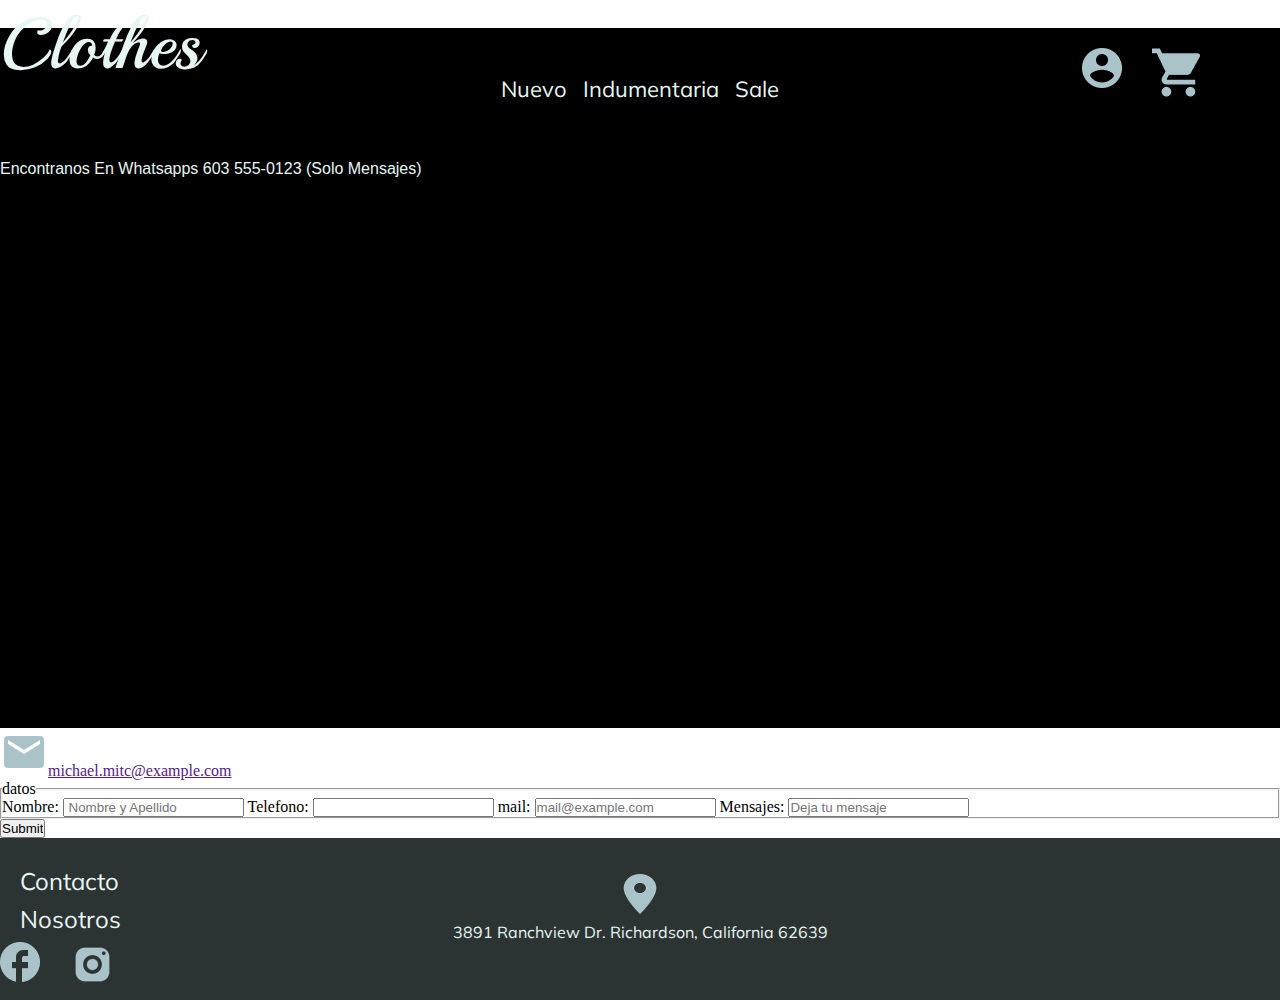
==== pages/contacto.html @ 0af41d3f "subiendo proyecto" ====
<!DOCTYPE html>
<html lang="en">
<head>
    <meta charset="UTF-8">
    <meta http-equiv="X-UA-Compatible" content="IE=edge">
    <meta name="viewport" content="width=device-width, initial-scale=1.0">
    <link rel="stylesheet" href="../css/style.css">

    <link rel="preconnect" href="https://fonts.googleapis.com">
    <link rel="preconnect" href="https://fonts.gstatic.com" crossorigin>
    <link href="https://fonts.googleapis.com/css2?family=Playball&display=swap" rel="stylesheet">

    <link rel="preconnect" href="https://fonts.googleapis.com">
    <link rel="preconnect" href="https://fonts.gstatic.com" crossorigin>
    <link href="https://fonts.googleapis.com/css2?family=Mulish:wght@200&display=swap" rel="stylesheet">
    <title>Document</title>
</head>
<body>
    <div class="clothes">
        <p><a href="../index.html">clothes</a></p>
    </div>
    <div>
        <nav> <!--barra de navegacion-->
            <div class="div-bar">
              <ul class="navbar">
                <li><a href="./pages/galeria.html">nuevo</a></li>
                <li><a href="./pages/galeria.html">indumentaria</a></li>
                <li><a href="./pages/galeria.html">sale</a></li>
              </ul>
            </div>
            <div>
                <ul class="icons">
                    <li><a href=""><img src="../assets/img/logo/registrarme.png" alt="registrate"></a></li>
                    <li><a href=""><img src="../assets/img/logo/shopping-cart.png" alt="carrito-de-compra"></a></li> 
                </ul>
            </div>
        </nav>
    </div>
    </header>
    <main>
        <div class="main-contacto">
            <p>Encontranos en Whatsapps 603 555-0123 (solo mensajes)</p>
        </div>
        <div class="icon-mail">
            <a href=""><img src="../assets/img/logo/mail.png" alt="mail">michael.mitc@example.com</a>
        </div>
        <div>
            <form action="" method="">
                <fieldset>
                    <legend>datos</legend>
                    <label for="nombre">
                        <span>Nombre:</span>
                        <input type="text" id="nombre" placeholder=" Nombre y Apellido">
                    </label>
                    <label for="telefono">
                        <span>Telefono:</span>
                        <input type="text" id="telefono" placeholder="">
                    </label>
                    <label for="mail">
                        <span>mail:</span>
                        <input type="text" id="mail" placeholder="mail@example.com">
                    </label>
                    <label for="mensajes">
                        <span>Mensajes:</span>
                        <input type="text" id="mensajes" placeholder="Deja tu mensaje">
                    </label>
                </fieldset>
                <input type="submit">
            </form>
        </div>

        </main>
    <footer>
          <div>
            <ul class="con-nos">
                <li><a href="./pages/contacto.html">contacto</a></li>
                <li><a href="./pages/nosotros.html">nosotros</a></li>
            </ul> 
        </div>
        <div class="logo-ubc">
            <a href="https://goo.gl/maps/T9C5P5ir2fDLWXQv7" target="_blank"><img src="../assets/img/logo/location.png" alt="ubicacion"></a>
            <p>3891 Ranchview Dr. Richardson, California 62639</p>
        </div>
        <div>
            <ul class="face-inst">
                <li><a href="https://es-la.facebook.com/" target="_blank"><img src="../assets//img//logo/facebook.png" alt="facebook"></a></li>
                <li><a href="https://www.instagram.com/" target="_blank"><img src="../assets/img/logo/instagram.png" alt="instagram"></a></li>
            </ul>
        </div>   
</body>
</html>
---- css/style.css ----
*{  margin: 0;
    padding: 0;
    box-sizing: border-box;
}
/*#2C3333 #395B64 #E7F6F2 #A5C9CA
font-family: 'Playball', cursive;
font-family: 'Mulish', sans-serif;
*/
header{
    background: #2c3333;
    width: 100%;
    height: 17vh;
    background-size: cover;
}


.nombre
{   text-decoration: none;
    font-family: 'Playball', cursive;
    font-size: 72px;
    color: #E7F6F2;
    text-transform: capitalize;
    padding-right: 10px;
    position: absolute;
    top: 0%;

}

.clothes p a{
    text-decoration: none;
    font-family: 'Playball', cursive;
    font-size: 72px;
    color: #E7F6F2;
    text-transform: capitalize;
    padding-right: 10px;
    position: absolute;
    top: 0%;

}

.div-bar ul{
    position: relative;
    top: 75px;
    list-style: none;
    display: flex;
    flex-direction: row;
    justify-content: center;
}

/* fuente barra de navegacion box modeling*/
.navbar li a{
    font-family: 'Mulish', sans-serif ;
    text-transform: capitalize;
    color: #E7F6F2;
    text-decoration: none;
    font-size: 22px;
    padding: 0.3rem 0.5rem 0.3rem 0.5rem;
   /*background-color: black;*/
}

/* logos resgistro y compra */
.icons{ 
    position: absolute;
    top: 48px ;
    right: 0px;
    padding-right: 5rem;
    list-style: none;
    display: flex;
    flex-direction: row;
    gap: 30px;
}

.fondo-main{
    background-image: url(../assets/img/fondo-1440.jpg);
    width: 100%;
    height: 700px;
    background-position: center;
    background-size:cover;
}

.prendas{
    position: relative;
    top: 20rem;
    list-style: none;
    display: flex;
    flex-direction: row;
    justify-content: space-evenly;

}

.prendas li a{
    padding-top:110px;
    padding-bottom: 10px;
    padding-left: 10px;
    padding-right: 10px;
   /* background-color: beige;
    border-color: aqua;
    border-style:solid ;*/
}



/*logo whatsaap*/
.wtsp{
    position: fixed;
    top:30rem;
    right: 2rem;
    
}


footer{ 
    width: 100%;
    height: 18vh;
    background: #2C3333;
    background-size:cover;
}


.con-nos{
    list-style: none;
    position:absolute;
    padding-top: 28px ;
    padding-left: 20px ;
    display: flex;
    flex-direction: column;
    row-gap: 8px;

}/****ancla-contacto-nosotros***/
.con-nos li a{
    font-family: 'Mulish', sans-serif;
    text-decoration:none;
    text-transform: capitalize;
    font-size: 24px;
    color: #E7F6F2;
}


.logo-ubc{
    display:flex;
    flex-direction:column;
    align-items:center;
    padding-top: 2rem;

}
.logo-ubc{
    font-family: 'Mulish', sans-serif;
    text-decoration:none;
    text-transform: capitalize;
    font-size: 16px;
    color: #E7F6F2;
}




.logos-face-inst {
    position: absolute;
    right: 6rem;
    top: 55rem;
   

}
.face-inst{
    list-style: none;
    display: flex;
    flex-direction: row;
    gap: 30px;
    
    }
  



/***nosotros***/
 .container-titulo{
    list-style: none;
    font-size: 20px;
    font-family: 'Mulish', sans-serif; 
    color: #E7F6F2;
    text-transform: capitalize;
    position:absolute;
    top: 1rem;
    left: 40rem;
    
}
 
 .contenedor{
    width: 100%;
    height: 700px;
    background-color: black;
    background-size: contain;
    font-family: Arial, Helvetica, sans-serif;
    color: #E7F6F2;
    text-transform: capitalize;
   


 }

 /***contactos***/
.main-contacto{
    width: 100%;
    height: 700px;
    background-color: black;
    background-size: contain;
    font-family: Arial, Helvetica, sans-serif;
    color: #E7F6F2;
    text-transform: capitalize;
}
.main-contacto p{
    position: absolute ;
    top: 10rem;
}
/********tienda*******/

.t-fondo{
    width: 100%;
    height: 700px;
    background-color: #A5C9CA;
    overflow: visible;
}
.remes{
    display: flex;
    flex-direction:column;
    align-items: start;

    gap: 4rem;
    padding-top: 4rem;
    padding-left: 15rem;
    list-style: none;
}
.principal li a{ position: absolute;
    top: 10rem;
    right: 50%;

}
.descripcion{
    position: absolute;
    top:10rem;
    right:10rem;    
    text-transform: capitalize;
    font-family: 'Mulish', sans-serif;
    line-height: 3rem;
    font-size: 20px;} 
   


/******galeria******/
.talle{
    font-family: 'Mulish', sans-serif;
    color: #E7F6F2;
    text-decoration: none;
    text-transform: capitalize;
    font-size: 24px;
    position: absolute;
    top: 12rem;
    right: 12rem;
    line-height: 60px;
}

.g-background{
    width: 100%;
    height: 700px;
    color: #A5C9CA;
    background-color: #1E1E1E;
}
.categorias{
    font-family: 'Mulish', sans-serif;
    text-transform: capitalize;
}

.g-accesorios{
    font-family: 'Mulish', sans-serif;
    color: #E7F6F2;
    text-decoration: none;
    text-transform: capitalize;
    font-size: 24px;
    position: absolute;
    left: 50%;

}


.contenedor-prendas{                   
    width: 50%;
    height: 400px;
    list-style: none;
    display: grid;
    grid-template-columns: repeat(4,200px);
    grid-template-rows: repeat(3,200px);
    grid-template-areas: 
    "item-1 item-2 item-3 item-4"
    "item-5 item-6 item-7 item-8"
    "item-9 item-10 item-11 item-12"; 
    justify-content:center; 
    align-items: start; 
    justify-items: center;
    
}






   

                                

@media(max-width:1024px)

{ 
    header{
        height: 11vh;
    }
    

    footer{
        height: 13vh;

    }
    .logos-face-inst{
        position: relative;
    }
    .con-nos li a{
        font-size: 20px;
    }
    .logo-ubc p{
        font-size: 16px;
    }

} 


@media(max-width:768px){
    .prendas{
        display:none;
       
}

}
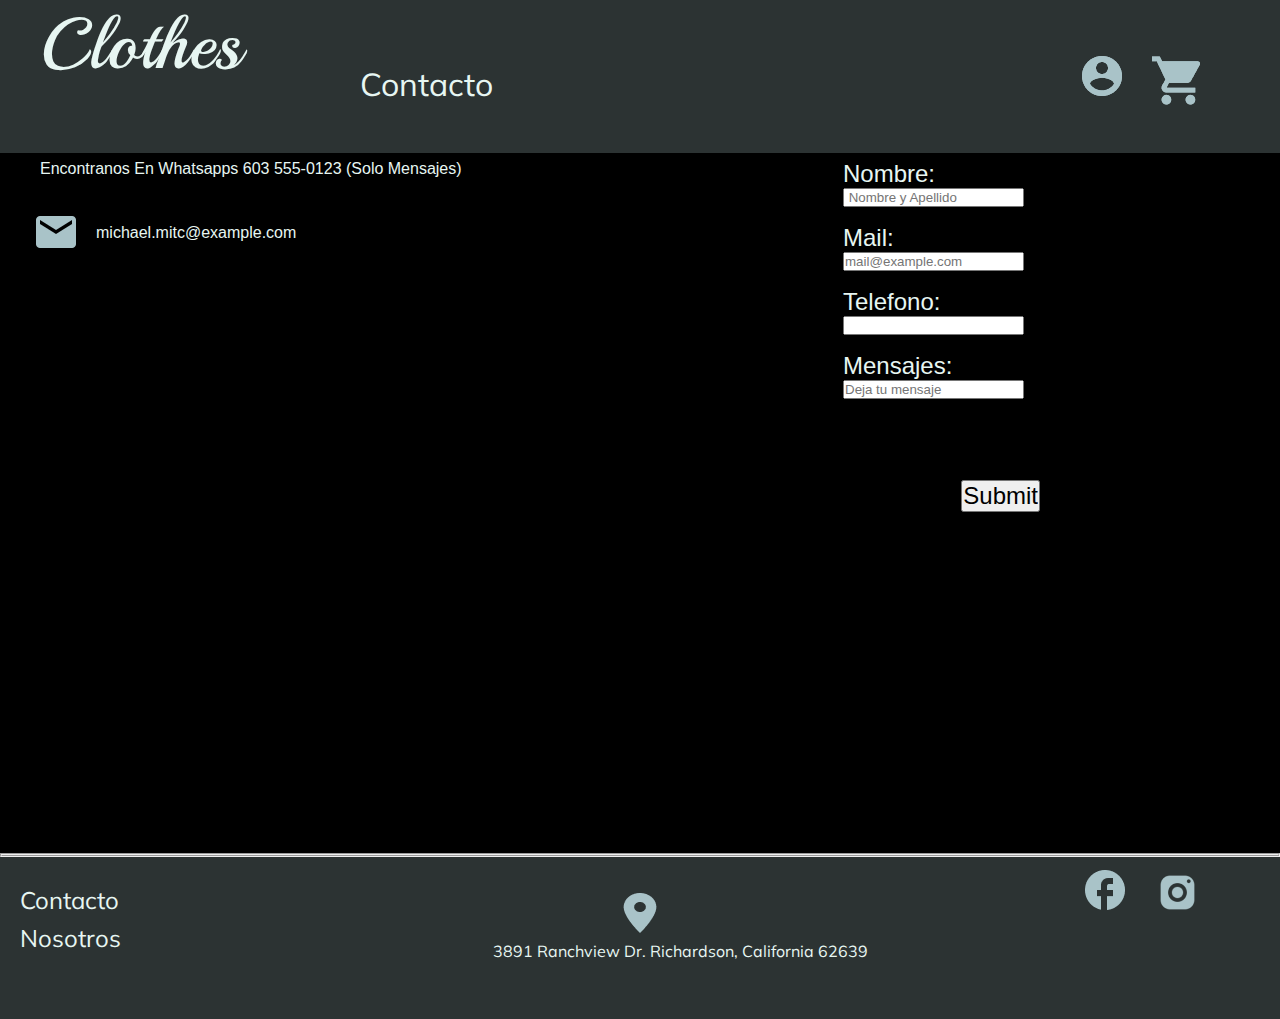
==== commit abbe4290: "correcciones html css" ====
--- a/pages/contacto.html
+++ b/pages/contacto.html
@@ -16,62 +16,62 @@
     <title>Document</title>
 </head>
 <body>
+    <header>
     <div class="clothes">
         <p><a href="../index.html">clothes</a></p>
     </div>
+    <div class="container-titulo">
+        <p>contacto</p>
+    </div>
     <div>
-        <nav> <!--barra de navegacion-->
-            <div class="div-bar">
-              <ul class="navbar">
-                <li><a href="./pages/galeria.html">nuevo</a></li>
-                <li><a href="./pages/galeria.html">indumentaria</a></li>
-                <li><a href="./pages/galeria.html">sale</a></li>
-              </ul>
-            </div>
-            <div>
-                <ul class="icons">
-                    <li><a href=""><img src="../assets/img/logo/registrarme.png" alt="registrate"></a></li>
-                    <li><a href=""><img src="../assets/img/logo/shopping-cart.png" alt="carrito-de-compra"></a></li> 
-                </ul>
-            </div>
-        </nav>
+        <ul class="icons">
+            <li><a href=""><img src="../assets/img/logo/registrarme.png" alt="registrate"></a></li>
+            <li><a href=""><img src="../assets/img/logo/shopping-cart.png" alt="carrito-de-compra"></a></li> 
+        </ul>
+    </div>
+        <ul class="icons">
+            <li><a href=""><img src="../assets/img/logo/registrarme.png" alt="registrate"></a></li>
+            <li><a href=""><img src="../assets/img/logo/shopping-cart.png" alt="carrito-de-compra"></a></li> 
+        </ul>
     </div>
     </header>
-    <main>
+
+
+    <main class="contenedor-label">
         <div class="main-contacto">
             <p>Encontranos en Whatsapps 603 555-0123 (solo mensajes)</p>
         </div>
         <div class="icon-mail">
-            <a href=""><img src="../assets/img/logo/mail.png" alt="mail">michael.mitc@example.com</a>
+            <a href=""><img src="../assets/img/logo/mail.png" alt="mail"></a>
+            <p>michael.mitc@example.com</p>
         </div>
         <div>
             <form action="" method="">
-                <fieldset>
-                    <legend>datos</legend>
-                    <label for="nombre">
-                        <span>Nombre:</span>
+                <fieldset class="container-form">
+                    
+                    <label class="intro-nombre" for="nombre" >
+                        <span>nombre:</span>
                         <input type="text" id="nombre" placeholder=" Nombre y Apellido">
                     </label>
-                    <label for="telefono">
-                        <span>Telefono:</span>
+                    <label for="telefono" class="intro-telefono">
+                        <span>telefono:</span>
                         <input type="text" id="telefono" placeholder="">
                     </label>
-                    <label for="mail">
+                    <label class="intro-mail" for="mail">
                         <span>mail:</span>
                         <input type="text" id="mail" placeholder="mail@example.com">
                     </label>
-                    <label for="mensajes">
-                        <span>Mensajes:</span>
+                    <label class="intro-mensaje" for="mensajes">
+                        <span>mensajes:</span>
                         <input type="text" id="mensajes" placeholder="Deja tu mensaje">
                     </label>
                 </fieldset>
-                <input type="submit">
+                <input class="boton-enviar" type="submit">
             </form>
         </div>
-
-        </main>
+    </main>
     <footer>
-          <div>
+        <div>
             <ul class="con-nos">
                 <li><a href="./pages/contacto.html">contacto</a></li>
                 <li><a href="./pages/nosotros.html">nosotros</a></li>
@@ -86,6 +86,7 @@
                 <li><a href="https://es-la.facebook.com/" target="_blank"><img src="../assets//img//logo/facebook.png" alt="facebook"></a></li>
                 <li><a href="https://www.instagram.com/" target="_blank"><img src="../assets/img/logo/instagram.png" alt="instagram"></a></li>
             </ul>
-        </div>   
+        </div>
+    </footer>   
 </body>
 </html>--- a/css/style.css
+++ b/css/style.css
@@ -59,12 +59,15 @@
 }
 
 /* logos resgistro y compra */
-.icons{ 
-    position: absolute;
-    top: 48px ;
+.icons {
+    position: absolute;
+    top: 56px;
     right: 0px;
     padding-right: 5rem;
     list-style: none;
+}
+
+.icons{
     display: flex;
     flex-direction: row;
     gap: 30px;
@@ -154,38 +157,79 @@
 
 
 
-.logos-face-inst {
-    position: absolute;
-    right: 6rem;
-    top: 55rem;
-   
-
-}
+
+
+
 .face-inst{
+    position: absolute;
+    bottom: px;
+    right: 0px;
+    padding-right: 5rem;
     list-style: none;
     display: flex;
     flex-direction: row;
     gap: 30px;
     
     }
+    .face-inst{
+        position: absolute;
+        top: 870px;
+        right: 0px;
+        padding-right: 5rem;
+        list-style: none;
+    }
   
 
 
 
 /***nosotros***/
- .container-titulo{
-    list-style: none;
-    font-size: 20px;
-    font-family: 'Mulish', sans-serif; 
-    color: #E7F6F2;
-    text-transform: capitalize;
+ .container-titulo {
+   
     position:absolute;
-    top: 1rem;
-    left: 40rem;
-    
-}
- 
+    top: 4rem;
+    left: 20rem;
+    font-family: 'Mulish', sans-serif;
+    list-style: none;
+    font-size: 32px;
+    color: #E7F6F2;
+    text-transform: capitalize;
+}
+
+.background-nosotros{
+    width: 100%;
+    height: 700px;
+    background-color: black;
+    background-size: contain;
+
+}
  .contenedor{
+    font-family: Arial, Helvetica, sans-serif;
+    color:#E7F6F2;
+    text-transform: capitalize;
+    display: flex;
+    flex-direction: column;
+    gap: 20px;
+
+    background-color:#252b2b;   
+    position: relative;
+    top: 11rem;
+ }
+h3{
+    padding-top: 20px;
+    text-indent: 40px;
+}
+
+p{
+    position: relative;
+    left: 40px;
+    padding-bottom: 20px;
+}  
+
+
+
+ /***contactos***/
+
+.main-contacto{
     width: 100%;
     height: 700px;
     background-color: black;
@@ -193,24 +237,120 @@
     font-family: Arial, Helvetica, sans-serif;
     color: #E7F6F2;
     text-transform: capitalize;
-   
-
-
- }
-
- /***contactos***/
-.main-contacto{
-    width: 100%;
-    height: 700px;
-    background-color: black;
-    background-size: contain;
-    font-family: Arial, Helvetica, sans-serif;
-    color: #E7F6F2;
-    text-transform: capitalize;
+
+}
+.icon-mail{
+    list-style: none;
+    font-family: Arial, Helvetica, sans-serif ;
+    position:absolute;
+    top: 13rem;
+    left: 2rem;
+
+}
+.icon-mail p{
+    
+    list-style: none;
+    font-family: Arial, Helvetica, sans-serif ;
+    position:absolute;
+    color: #E7F6F2;
+    position: absolute;
+    top: 1rem;
+    left: 4rem;
 }
 .main-contacto p{
     position: absolute ;
     top: 10rem;
+}
+.contenedor-label{
+    
+}
+
+.container-form{
+   
+    display: flex;
+    flex-direction: row;
+    flex-wrap: wrap;
+    align-content: start;
+    align-items: end;
+    
+    background-color: aqua;
+   
+   
+}
+
+.intro-nombre{
+    list-style: none;
+    font-family: Arial, Helvetica, sans-serif;
+    font-size: 24px;
+    text-transform: capitalize;
+    color: #E7F6F2;
+    position: absolute;
+    top: 10rem;
+    right: 16rem;
+  
+}
+.intro-nombre input{  
+    display:flex;
+    flex-direction: column;
+    }
+
+.intro-mail{
+    list-style: none;
+    font-family: Arial, Helvetica, sans-serif;
+    font-size: 24px;
+    text-transform: capitalize;
+    color: #E7F6F2;
+    position: absolute;
+    top: 14rem;
+    right: 16rem;
+}
+.intro-mail input{  
+    display:flex;
+    flex-direction: column;
+    }
+
+
+.intro-telefono{
+    list-style: none;
+    font-family: Arial, Helvetica, sans-serif ;
+    font-size: 24px;
+    text-transform: capitalize;
+    color: #E7F6F2;
+    position: absolute;
+    top: 18rem;
+    right: 16rem;
+
+
+}
+.intro-telefono input{  
+    display:flex;
+    flex-direction: column;
+    }
+
+
+.intro-mensaje{
+    list-style: none;
+    font-family: Arial, Helvetica, sans-serif ;
+    color: #E7F6F2;
+    text-transform: capitalize;
+    font-size: 24px;
+    position: absolute;
+    top: 22rem;
+    right: 16rem;
+}
+.intro-mensaje input{  
+    display:flex;
+    flex-direction: column;
+    }
+
+.boton-enviar{
+    font-family: Arial, Helvetica, sans-serif;
+    font-size: 24px;
+    text-transform: capitalize;
+    position: absolute;
+    top: 30rem;
+    right: 15rem;
+
 }
 /********tienda*******/
 
